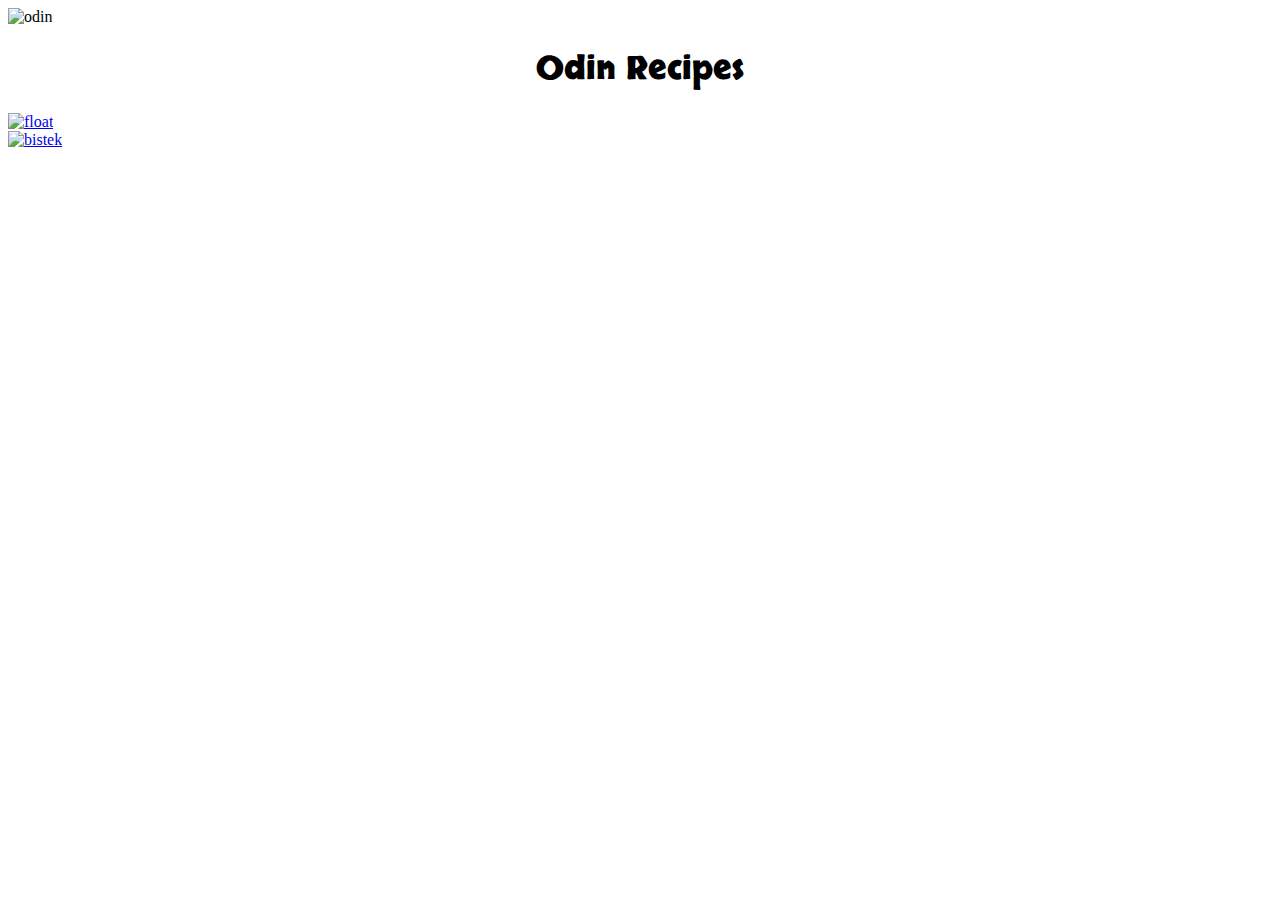
==== odin_menu/index.html @ 75be9005 "written basic html and css web pages" ====
<!DOCTYPE html>
<html lang="en">
    <head>
        <meta charset="UTF-8">
        <title> Odin Recipes - Filipino Style </title>
        <link rel="stylesheet" href="style.css">
        <!-- links to a skranji font -->
        <link rel="stylesheet" href="https://fonts.googleapis.com/css2?family=Skranji:wght@700&display=swap">
        <style>
            h1 {
                text-align: center;
                font-family: Skranji, monospace;
            }
            
        </style>
    </head>
    <body class="body">
            <img src="images/the odin project.png" class="logo" alt="odin">
            <h1> Odin Recipes </h1>
        <!-- links to a webpage containing mango float recipe-->
        <div class="container">
                <a href="recipes/float.html">
                <img src="images/float.jpeg" alt="float" class="images">
            </a>
        </div>
        <div class="container">
                <a href="recipes/beefsteak.html">
                    <img src="images/bistek.jpeg" alt="bistek" class="images">
                </a>
        </div>
    </body>
</html>
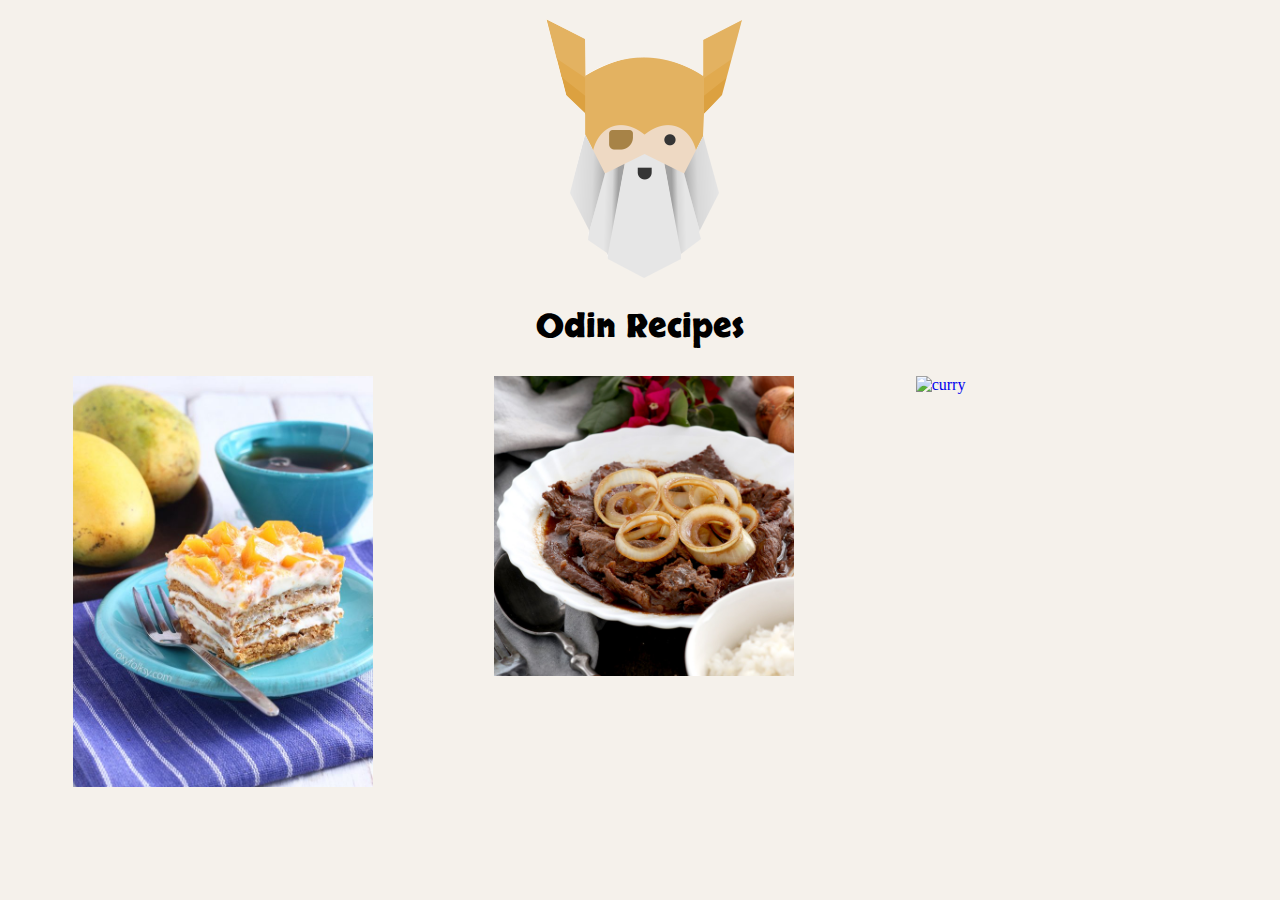
==== commit 154dbf27: "aligned 3 image links. created 3rd menu webpage" ====
--- a/odin_menu/index.html
+++ b/odin_menu/index.html
@@ -17,16 +17,25 @@
     <body class="body">
             <img src="images/the odin project.png" class="logo" alt="odin">
             <h1> Odin Recipes </h1>
+        <div class="row">
         <!-- links to a webpage containing mango float recipe-->
         <div class="container">
                 <a href="recipes/float.html">
                 <img src="images/float.jpeg" alt="float" class="images">
             </a>
         </div>
+        <!-- links to a webpage containing beefsteak recipe-->
         <div class="container">
                 <a href="recipes/beefsteak.html">
                     <img src="images/bistek.jpeg" alt="bistek" class="images">
                 </a>
         </div>
+        <!-- links to a webpage containing curry recipe-->
+        <div class="container">
+            <a href="recipes/curry.html">
+                <img src="images/Curry.jpeg" alt="curry" class="images">
+            </a>
+        </div>
+        </div>
     </body>
 </html>--- a/odin_menu/style.css
+++ b/odin_menu/style.css
@@ -0,0 +1,45 @@
+.container {
+    float: left;
+    width: 33.33%;
+    padding: 5px;
+}
+/* Clears floats after image containers */
+.row::after {
+    content: "";
+    clear:both;
+    display: table;
+}
+.row {
+    display: flex;
+}
+.column {
+    flex: 33.33;
+    padding: 5px;
+}
+.body {
+    background-color: rgb(245, 241, 235);
+}
+.logo {
+    display: block;
+    margin-left: auto;
+    margin-right: auto;
+}
+h1 {
+    font-family: Skranki, monospace;
+    text-align: center;
+}
+.images {
+    width: 300px;
+    height: auto;
+    display:inline-block;
+    margin-left: 60px;
+}
+.images:hover {
+    opacity:0.3;
+}
+.secondphoto {
+    float:right;
+    width: 40%;
+    display: inline;
+    height: auto;
+}
